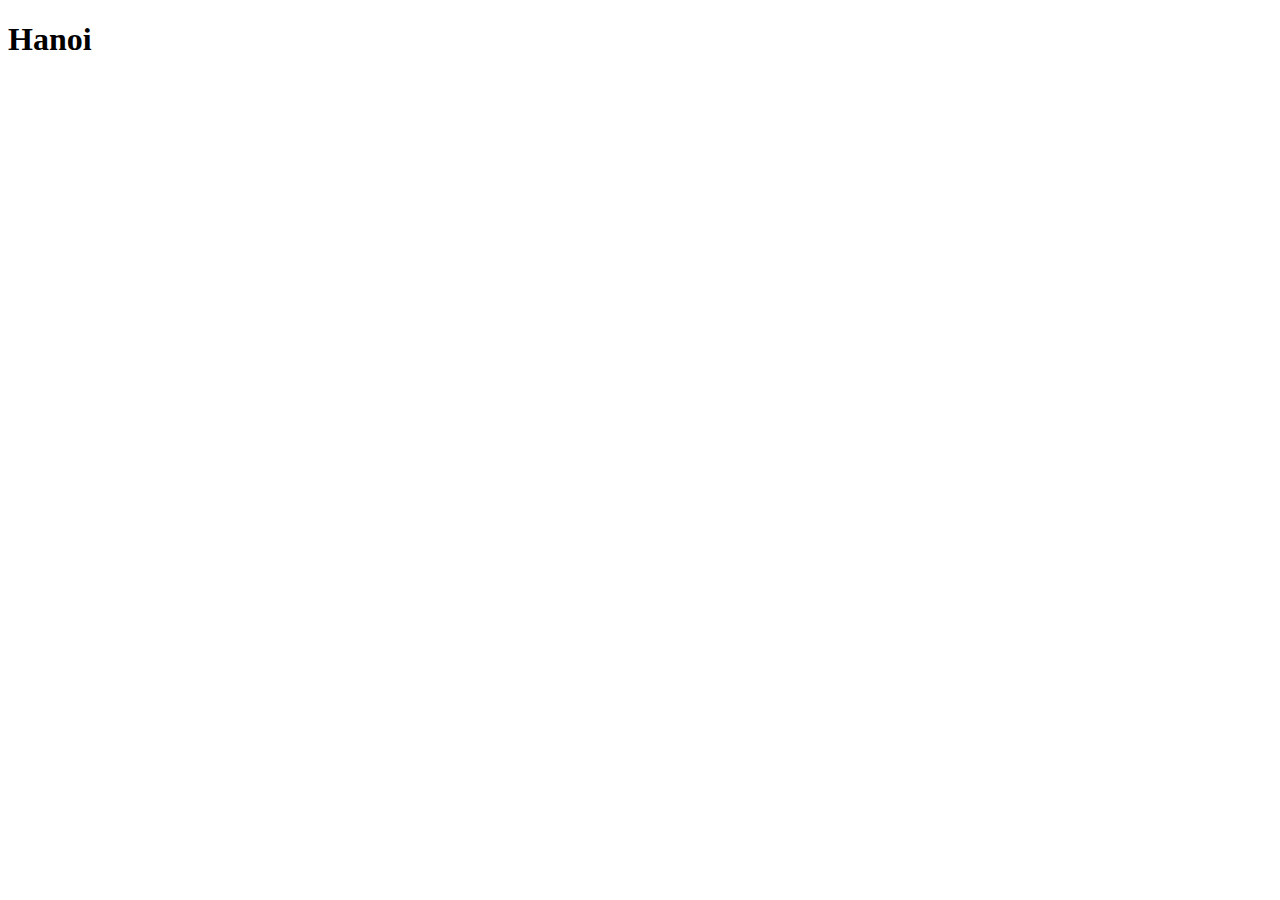
==== hanoi/html/index.html @ 63694a72 "fixed tic tac toe winner bug" ====
<!DOCTYPE html>
<html>
  <head>
    <meta charset="utf-8">
    <title>Hanoi</title>
    <link rel="stylesheet" type="text/css" href="./css/reset.css">
    <link rel="stylesheet" type="text/css" href="./css/hanoi.css">
    <script src="https://ajax.googleapis.com/ajax/libs/jquery/2.2.4/jquery.min.js"></script>
    <script src="./js/bundle.js"></script>
  </head>

  <body>
    <h1>Hanoi</h1>

    <figure class="hanoi"></figure>
  </body>
</html>
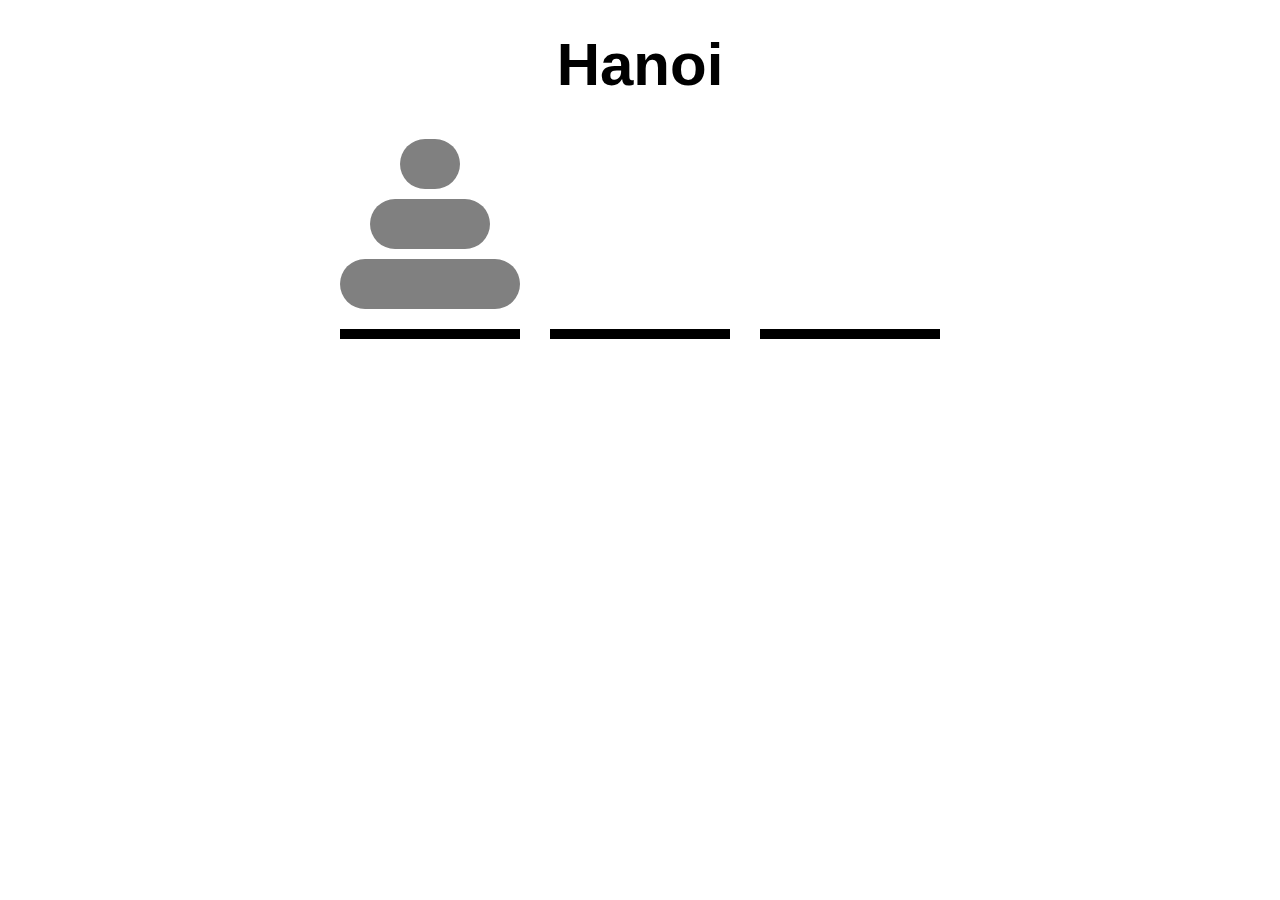
==== commit bd000b1f: "Work on moving tower pieces" ====
--- a/hanoi/html/index.html
+++ b/hanoi/html/index.html
@@ -3,10 +3,10 @@
   <head>
     <meta charset="utf-8">
     <title>Hanoi</title>
-    <link rel="stylesheet" type="text/css" href="./css/reset.css">
-    <link rel="stylesheet" type="text/css" href="./css/hanoi.css">
+    <link rel="stylesheet" type="text/css" href="../css/reset.css">
+    <link rel="stylesheet" type="text/css" href="../css/hanoi.css">
     <script src="https://ajax.googleapis.com/ajax/libs/jquery/2.2.4/jquery.min.js"></script>
-    <script src="./js/bundle.js"></script>
+    <script src="../js/bundle.js"></script>
   </head>
 
   <body>
--- a/hanoi/css/hanoi.css
+++ b/hanoi/css/hanoi.css
@@ -0,0 +1,59 @@
+body {
+  font-family: sans-serif;
+  text-align: center;
+  font-weight: bold;
+}
+
+h1{
+  font-size: 60px;
+  margin: 30px;
+}
+
+.hanoi {
+  display: flex;
+  width: 600px;
+  height: 210px;
+  flex-direction: row;
+  justify-content: space-between;
+  margin: auto;
+}
+
+.tower {
+  border-bottom: 10px solid black;
+  width: 180px;
+  height: 210px;
+  display: flex;
+  flex-direction: column-reverse;
+  box-sizing: border-box;
+  padding-bottom: 10px;
+}
+
+.tower:hover{
+  border-bottom: 10px solid blue;
+}
+
+.stack-1, .stack-2, .stack-3 {
+  background-color: grey;
+  /* margin-bottom: 5px; */
+  height: 50px;
+  border-radius: 50px;
+  margin-left: auto;
+  margin-right: auto;
+  margin-bottom: 10px;
+}
+
+.stack-1{
+  width: 33.333333%;
+}
+
+.stack-2{
+  width: 66.66666%;
+}
+
+.stack-3{
+  width: 100%;
+}
+
+.selected{
+  border-bottom: 10px solid red;
+}